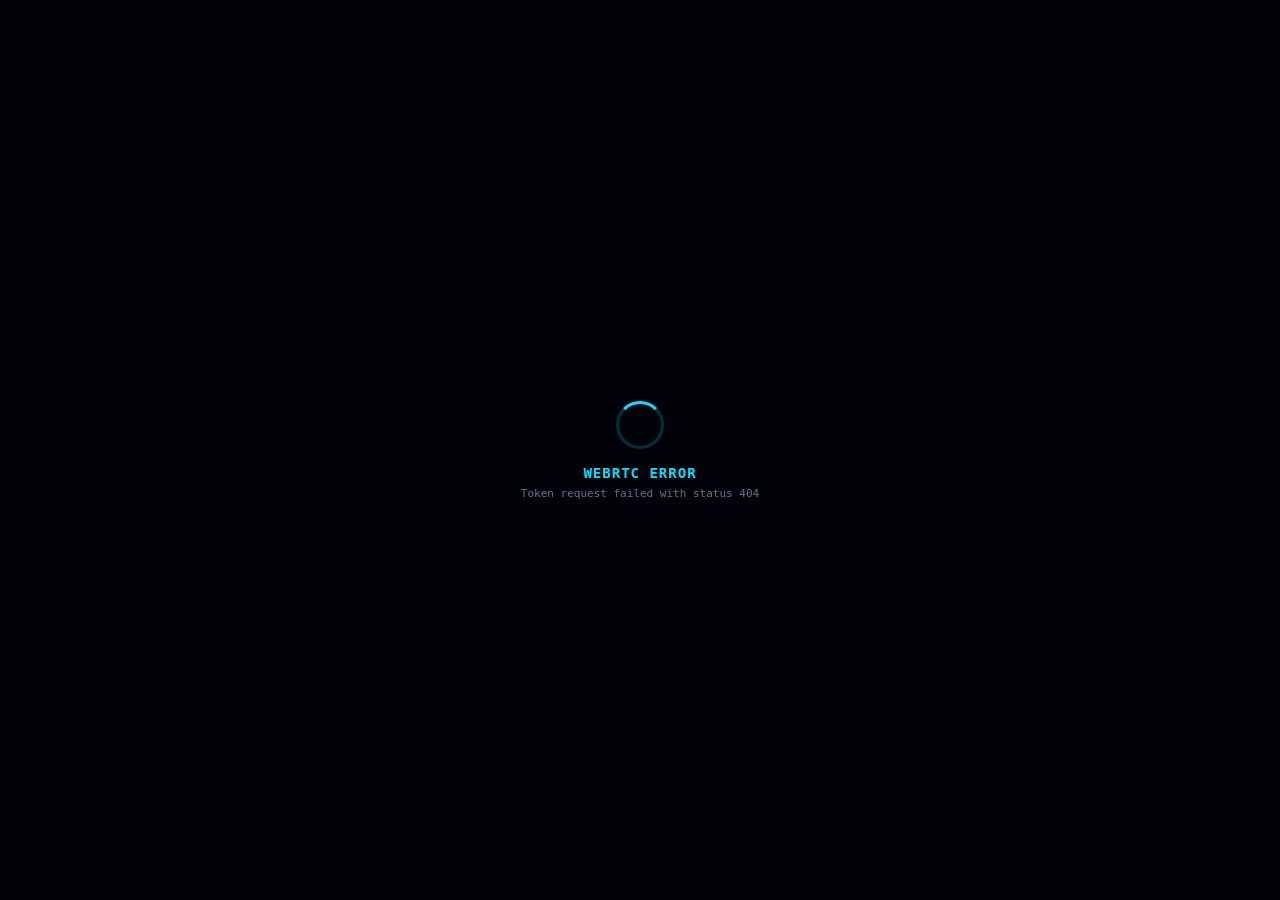
==== web/client/webrtc_player.html @ ebc2b3ad "feat(webrtc): implement 60 FPS H.264 WebRTC streaming and binary telemetry gateway" ====
<!DOCTYPE html>
<html lang="en">
<head>
  <meta charset="UTF-8">
  <meta name="viewport" content="width=device-width, initial-scale=1.0, maximum-scale=1.0, user-scalable=no">
  <title>VASIMOV WebRTC Native Viewport</title>
  <script src="/js/livekit-client.umd.js"></script>
  <style>
    * {
      box-sizing: border-box;
      margin: 0;
      padding: 0;
      user-select: none;
      -webkit-user-select: none;
    }
    html, body {
      width: 100vw;
      height: 100vh;
      background-color: #02040a;
      overflow: hidden;
      font-family: -apple-system, BlinkMacSystemFont, "Segoe UI", Roboto, monospace;
      color: #e2e8f0;
      position: fixed;
      top: 0;
      left: 0;
    }
    #video-container {
      position: absolute;
      top: 0;
      left: 0;
      width: 100vw;
      height: 100vh;
      display: flex;
      align-items: center;
      justify-content: center;
      background: #000;
      z-index: 1;
    }
    video {
      width: 100%;
      height: 100%;
      object-fit: cover;
      display: block;
      background: #000;
      transform: translateZ(0);
      will-change: transform;
    }
    #status-overlay {
      position: absolute;
      top: 0;
      left: 0;
      width: 100%;
      height: 100%;
      background: rgba(2, 4, 10, 0.92);
      display: flex;
      flex-direction: column;
      align-items: center;
      justify-content: center;
      z-index: 10;
      transition: opacity 0.3s ease;
      pointer-events: none;
    }
    #status-overlay.hidden {
      opacity: 0;
      pointer-events: none;
    }
    .spinner {
      width: 48px;
      height: 48px;
      border: 3px solid rgba(0, 229, 255, 0.2);
      border-top-color: #00e5ff;
      border-radius: 50%;
      animation: spin 0.8s linear infinite;
      margin-bottom: 16px;
    }
    @keyframes spin {
      to { transform: rotate(360deg); }
    }
    .status-text {
      color: #00e5ff;
      font-size: 14px;
      font-weight: 600;
      letter-spacing: 1px;
      text-transform: uppercase;
    }
    .status-sub {
      color: #64748b;
      font-size: 11px;
      margin-top: 6px;
    }
    /* Optional debug HUD when viewed standalone in browser */
    #debug-hud {
      position: absolute;
      bottom: 8px;
      left: 8px;
      background: rgba(0, 0, 0, 0.65);
      border: 1px solid rgba(0, 229, 255, 0.3);
      border-radius: 4px;
      padding: 4px 8px;
      font-size: 10px;
      font-family: monospace;
      color: #00e5ff;
      z-index: 20;
      display: none;
      pointer-events: none;
    }
  </style>
</head>
<body>
  <div id="video-container">
    <video id="remote-video" autoplay playsinline muted></video>
  </div>

  <div id="status-overlay">
    <div class="spinner"></div>
    <div id="status-title" class="status-text">INITIALIZING WEBRTC H.264 PIPELINE</div>
    <div id="status-detail" class="status-sub">Connecting to VASIMOV LiveKit room...</div>
  </div>

  <div id="debug-hud">
    <span id="hud-fps">0 FPS</span> | 
    <span id="hud-rtt">0 ms</span> | 
    <span id="hud-res">0x0</span> | 
    <span id="hud-kbps">0 kbps</span>
  </div>

  <script>
    (function() {
      // Configuration & Query Params
      const urlParams = new URLSearchParams(window.location.search);
      const identity = urlParams.get('identity') || 'android-teleop-' + Math.floor(Math.random() * 1000);
      const isStandalone = urlParams.get('debug') === '1';
      let latencyMode = urlParams.get('mode') || 'LOW_LATENCY'; // LOW_LATENCY | BALANCED | QUALITY

      const videoEl = document.getElementById('remote-video');
      const overlayEl = document.getElementById('status-overlay');
      const titleEl = document.getElementById('status-title');
      const detailEl = document.getElementById('status-detail');
      const debugHudEl = document.getElementById('debug-hud');

      if (isStandalone) {
        debugHudEl.style.display = 'block';
      }

      let currentRoom = null;
      let activeTrack = null;
      let isConnected = false;
      let reconnectTimer = null;
      let statsTimer = null;
      let driftTimer = null;

      // Teleoperation stats trackers
      let lastBytes = 0;
      let lastBytesTime = Date.now();
      let lastDecodedFrames = 0;
      let lastDecodedTime = Date.now();
      let lastStats = {
        fps: 0,
        bitrateKbps: 0,
        rttMs: 0,
        packetLoss: 0,
        jitterMs: 0,
        width: 0,
        height: 0,
        droppedFrames: 0,
        mode: latencyMode
      };

      // Native Bridge Communicator
      function postToNative(msg) {
        const payloadStr = JSON.stringify(msg);
        if (window.ReactNativeWebView && window.ReactNativeWebView.postMessage) {
          window.ReactNativeWebView.postMessage(payloadStr);
        }
      }

      function updateStatus(title, detail, showOverlay = true) {
        titleEl.textContent = title;
        detailEl.textContent = detail;
        if (showOverlay) {
          overlayEl.classList.remove('hidden');
        } else {
          overlayEl.classList.add('hidden');
        }
        postToNative({ type: 'status_change', title, detail, isConnected });
      }

      // ── Main LiveKit WebRTC Connection Loop ────────────────────────────────
      async function connectWebRTC() {
        if (reconnectTimer) {
          clearTimeout(reconnectTimer);
          reconnectTimer = null;
        }

        updateStatus('ACQUIRING WEBRTC TOKEN', 'Contacting Virtual Asimov Gateway...', true);

        try {
          // 1. Fetch signed JWT Token from backend
          const tokenRes = await fetch(`/api/webrtc/token?identity=${encodeURIComponent(identity)}`);
          if (!tokenRes.ok) {
            throw new Error(`Token request failed with status ${tokenRes.status}`);
          }
          const data = await tokenRes.json();
          const token = data.token;
          
          // Connect URL: use current location host if returned is localhost/0.0.0.0
          let livekitUrl = data.url;
          try {
            const parsedLk = new URL(livekitUrl);
            if (parsedLk.hostname === '127.0.0.1' || parsedLk.hostname === '0.0.0.0' || parsedLk.hostname === 'localhost') {
              livekitUrl = `${parsedLk.protocol}//${window.location.hostname}:7880`;
            }
          } catch(e) {}

          updateStatus('CONNECTING WEBRTC PEER', `Connecting to ${livekitUrl}...`, true);

          // 2. Instantiate LiveKit Room
          if (typeof LivekitClient === 'undefined') {
            throw new Error('LivekitClient library not loaded. Check /js/livekit-client.umd.js');
          }

          if (currentRoom) {
            try { currentRoom.disconnect(); } catch(e) {}
          }

          const room = new LivekitClient.Room({
            adaptiveStream: false, // Critical: low latency robot teleop should not downgrade/freeze
            dynacast: false,
            stopLocalTrackOnUnpublish: true,
            videoCaptureDefaults: {
              resolution: LivekitClient.VideoPresets.h720.resolution
            }
          });
          currentRoom = room;

          // 3. Register Room Events
          room.on(LivekitClient.RoomEvent.Connected, () => {
            isConnected = true;
            updateStatus('WEBRTC CONNECTED', 'Subscribed to robot media room', true);
            postToNative({ type: 'connected', room: room.name });
          });

          room.on(LivekitClient.RoomEvent.Disconnected, (reason) => {
            isConnected = false;
            activeTrack = null;
            updateStatus('DISCONNECTED', `WebRTC disconnected: ${reason || 'Unknown'}`, true);
            postToNative({ type: 'disconnected', reason });
            scheduleReconnect();
          });

          room.on(LivekitClient.RoomEvent.Reconnecting, () => {
            updateStatus('RECONNECTING', 'Network jitter detected, re-establishing peer...', true);
            postToNative({ type: 'reconnecting' });
          });

          room.on(LivekitClient.RoomEvent.Reconnected, () => {
            updateStatus('RECONNECTED', 'WebRTC connection restored', false);
            postToNative({ type: 'reconnected' });
          });

          // 4. Track Subscription: Native Hardware Video Surface Attachment
          room.on(LivekitClient.RoomEvent.TrackSubscribed, (track, publication, participant) => {
            if (track.kind === 'video') {
              activeTrack = track;
              track.attach(videoEl);

              // Low-latency configuration on native HTML5 video element
              if ('playoutDelayHint' in videoEl) {
                videoEl.playoutDelayHint = 0.0; // 0ms playout buffer for near-realtime
              }
              videoEl.setAttribute('playsinline', 'true');
              videoEl.setAttribute('autoplay', 'true');
              videoEl.muted = true;
              videoEl.play().catch(() => {});

              updateStatus('STREAMING', '60 FPS H.264 Camera Feed Active', false);
              postToNative({ type: 'video_active', trackSid: track.sid });
            }
          });

          room.on(LivekitClient.RoomEvent.TrackUnsubscribed, (track) => {
            if (track.kind === 'video') {
              track.detach(videoEl);
              activeTrack = null;
              updateStatus('CAMERA TRACK STOPPED', 'Waiting for simulator camera track...', true);
            }
          });

          // 5. DataChannel Handling: Realtime Binary Telemetry & Commands
          room.on(LivekitClient.RoomEvent.DataReceived, (payload, participant, kind, topic) => {
            if (topic === 'telemetry') {
              // Binary 85-byte ATEL packet from simulator
              postToNative({
                type: 'binary_telemetry',
                bytes: Array.from(new Uint8Array(payload))
              });
            } else if (topic === 'ack') {
              try {
                const text = new TextDecoder().decode(payload);
                const data = JSON.parse(text);
                postToNative({ type: 'command_ack', ack: data.ack || data });
              } catch(e) {}
            }
          });

          // 6. Connect to room
          await room.connect(livekitUrl, token);

          // 7. Check if tracks already published by robot
          room.remoteParticipants.forEach(participant => {
            participant.trackPublications.forEach(pub => {
              if (pub.isSubscribed && pub.track && pub.track.kind === 'video') {
                activeTrack = pub.track;
                pub.track.attach(videoEl);
                updateStatus('STREAMING', '60 FPS H.264 Camera Feed Active', false);
              }
            });
          });

          startStatsCollector();
          startDriftMonitor();

        } catch (err) {
          isConnected = false;
          updateStatus('WEBRTC ERROR', err.message || 'Failed to connect WebRTC', true);
          postToNative({ type: 'error', error: err.message });
          scheduleReconnect();
        }
      }

      function scheduleReconnect() {
        if (reconnectTimer) return;
        reconnectTimer = setTimeout(() => {
          reconnectTimer = null;
          connectWebRTC();
        }, 2000);
      }

      // ── Low-Latency Playout & Frame Buffer Drift Protection ────────────────
      function startDriftMonitor() {
        if (driftTimer) clearInterval(driftTimer);

        driftTimer = setInterval(() => {
          if (!videoEl || latencyMode !== 'LOW_LATENCY') return;
          try {
            if (videoEl.buffered && videoEl.buffered.length > 0) {
              const bufferEnd = videoEl.buffered.end(videoEl.buffered.length - 1);
              const drift = bufferEnd - videoEl.currentTime;
              // If video buffer is more than 120ms behind live edge, jump to live edge immediately
              if (drift > 0.12) {
                videoEl.currentTime = bufferEnd;
              }
            }
          } catch(e) {}
        }, 200);
      }

      // ── WebRTC Inbound RTCStats Collector ──────────────────────────────────
      function startStatsCollector() {
        if (statsTimer) clearInterval(statsTimer);

        statsTimer = setInterval(async () => {
          if (!currentRoom || !isConnected) return;

          let calculatedFps = 0;
          let rtt = 0;
          let jitter = 0;
          let packetsLost = 0;
          let dropped = 0;
          let width = videoEl.videoWidth || 0;
          let height = videoEl.videoHeight || 0;

          // 1. Decoded frame count from native video element (hardware decoder)
          const now = Date.now();
          if ('webkitDecodedFrameCount' in videoEl) {
            const decoded = videoEl.webkitDecodedFrameCount;
            const dt = (now - lastDecodedTime) / 1000.0;
            if (dt > 0.5 && lastDecodedFrames > 0) {
              calculatedFps = Math.round((decoded - lastDecodedFrames) / dt);
            }
            lastDecodedFrames = decoded;
            lastDecodedTime = now;
            dropped = videoEl.webkitDroppedFrameCount || 0;
          }

          // 2. Query WebRTC RTCPeerConnection statistics
          try {
            const pc = currentRoom.engine && currentRoom.engine.pcManager && currentRoom.engine.pcManager.subscriber;
            if (pc && pc.getStats) {
              const report = await pc.getStats();
              report.forEach(stat => {
                if (stat.type === 'inbound-rtp' && stat.kind === 'video') {
                  if (stat.framesPerSecond) calculatedFps = Math.round(stat.framesPerSecond);
                  if (stat.jitter) jitter = Math.round(stat.jitter * 1000);
                  if (stat.packetsLost) packetsLost = stat.packetsLost;
                  if (stat.framesDropped) dropped = stat.framesDropped;

                  if (stat.bytesReceived) {
                    const dt = (now - lastBytesTime) / 1000.0;
                    if (dt > 0.5 && lastBytes > 0) {
                      lastStats.bitrateKbps = Math.round(((stat.bytesReceived - lastBytes) * 8) / (dt * 1000));
                    }
                    lastBytes = stat.bytesReceived;
                    lastBytesTime = now;
                  }
                } else if (stat.type === 'candidate-pair' && stat.state === 'succeeded') {
                  if (stat.currentRoundTripTime) {
                    rtt = Math.round(stat.currentRoundTripTime * 1000);
                  }
                }
              });
            }
          } catch(e) {}

          lastStats.fps = calculatedFps;
          lastStats.rttMs = rtt;
          lastStats.jitterMs = jitter;
          lastStats.packetLoss = packetsLost;
          lastStats.droppedFrames = dropped;
          lastStats.width = width;
          lastStats.height = height;

          // Update standalone HUD
          if (isStandalone) {
            document.getElementById('hud-fps').textContent = `${calculatedFps} FPS`;
            document.getElementById('hud-rtt').textContent = `${rtt} ms`;
            document.getElementById('hud-res').textContent = `${width}x${height}`;
            document.getElementById('hud-kbps').textContent = `${lastStats.bitrateKbps} kbps`;
          }

          // Dispatch to React Native Host
          postToNative({
            type: 'webrtc_stats',
            stats: lastStats
          });
        }, 1000);
      }

      // ── Native Message Ingestion (Commands & Control) ──────────────────────
      function handleMessageFromNative(event) {
        let msg = null;
        try {
          msg = typeof event.data === 'string' ? JSON.parse(event.data) : event.data;
        } catch(e) {
          return;
        }
        if (!msg || !msg.type) return;

        // 1. Send binary control command over WebRTC DataChannel (Topic: commands)
        if (msg.type === 'send_command_binary') {
          if (currentRoom && currentRoom.localParticipant && msg.bytes) {
            try {
              const u8 = new Uint8Array(msg.bytes);
              currentRoom.localParticipant.publishData(u8, {
                reliable: false, // Low-latency UDP transport for continuous control
                topic: 'commands'
              });
            } catch(e) {}
          }
        }
        // 2. Switch camera stream
        else if (msg.type === 'switch_camera') {
          fetch('/api/webrtc/camera', {
            method: 'POST',
            headers: { 'Content-Type': 'application/json' },
            body: JSON.stringify({ camera: msg.camera })
          }).catch(() => {});
        }
        // 3. Set latency / quality mode
        else if (msg.type === 'set_mode') {
          latencyMode = msg.mode || 'LOW_LATENCY';
          lastStats.mode = latencyMode;
        }
        // 4. Force reconnect
        else if (msg.type === 'reconnect') {
          connectWebRTC();
        }
      }

      window.addEventListener('message', handleMessageFromNative);
      document.addEventListener('message', handleMessageFromNative);

      // Start initial connection on DOM load
      window.addEventListener('DOMContentLoaded', () => {
        connectWebRTC();
      });

    })();
  </script>
</body>
</html>
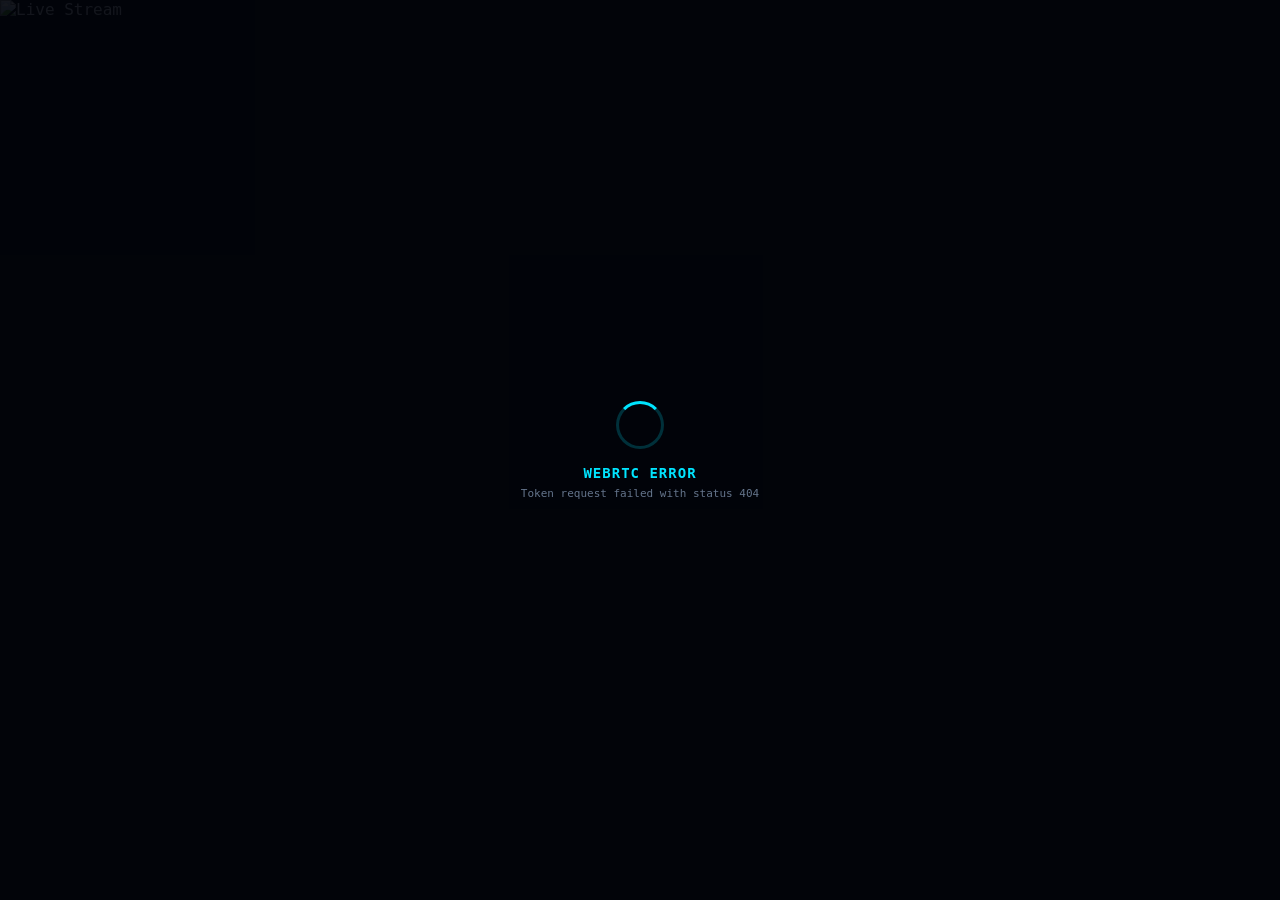
==== commit c5a64e9d: "fix: seamless in-place viewer reload, qHD stream quality, env sync to camera streamer" ====
--- a/web/client/webrtc_player.html
+++ b/web/client/webrtc_player.html
@@ -108,13 +108,14 @@
 </head>
 <body>
   <div id="video-container">
-    <video id="remote-video" autoplay playsinline muted></video>
+    <img id="stream-fallback" alt="Live Stream" style="width: 100%; height: 100%; object-fit: cover; display: block;" />
+    <video id="remote-video" autoplay playsinline muted style="position: absolute; top: 0; left: 0; width: 100%; height: 100%; object-fit: cover; display: none;"></video>
   </div>
 
   <div id="status-overlay">
     <div class="spinner"></div>
-    <div id="status-title" class="status-text">INITIALIZING WEBRTC H.264 PIPELINE</div>
-    <div id="status-detail" class="status-sub">Connecting to VASIMOV LiveKit room...</div>
+    <div id="status-title" class="status-text">INITIALIZING OPERATOR VIEWPORT</div>
+    <div id="status-detail" class="status-sub">Connecting to Virtual Asimov...</div>
   </div>
 
   <div id="debug-hud">
@@ -131,12 +132,21 @@
       const identity = urlParams.get('identity') || 'android-teleop-' + Math.floor(Math.random() * 1000);
       const isStandalone = urlParams.get('debug') === '1';
       let latencyMode = urlParams.get('mode') || 'LOW_LATENCY'; // LOW_LATENCY | BALANCED | QUALITY
+      let activeCam = urlParams.get('camera') || 'chase_camera';
 
       const videoEl = document.getElementById('remote-video');
+      const streamFallbackEl = document.getElementById('stream-fallback');
       const overlayEl = document.getElementById('status-overlay');
       const titleEl = document.getElementById('status-title');
       const detailEl = document.getElementById('status-detail');
       const debugHudEl = document.getElementById('debug-hud');
+
+      // Start continuous high-performance stream immediately
+      streamFallbackEl.src = `/api/camera/stream?camera=${encodeURIComponent(activeCam)}`;
+      streamFallbackEl.onload = function() {
+        overlayEl.classList.add('hidden');
+        postToNative({ type: 'video_active' });
+      };
 
       if (isStandalone) {
         debugHudEl.style.display = 'block';
@@ -263,6 +273,8 @@
             if (track.kind === 'video') {
               activeTrack = track;
               track.attach(videoEl);
+              videoEl.style.display = 'block';
+              streamFallbackEl.style.display = 'none';
 
               // Low-latency configuration on native HTML5 video element
               if ('playoutDelayHint' in videoEl) {
@@ -282,7 +294,9 @@
             if (track.kind === 'video') {
               track.detach(videoEl);
               activeTrack = null;
-              updateStatus('CAMERA TRACK STOPPED', 'Waiting for simulator camera track...', true);
+              videoEl.style.display = 'none';
+              streamFallbackEl.style.display = 'block';
+              updateStatus('CAMERA TRACK STOPPED', 'Streaming fallback camera...', false);
             }
           });
 
@@ -460,6 +474,10 @@
         }
         // 2. Switch camera stream
         else if (msg.type === 'switch_camera') {
+          activeCam = msg.camera;
+          if (streamFallbackEl) {
+            streamFallbackEl.src = `/api/camera/stream?camera=${encodeURIComponent(activeCam)}`;
+          }
           fetch('/api/webrtc/camera', {
             method: 'POST',
             headers: { 'Content-Type': 'application/json' },
